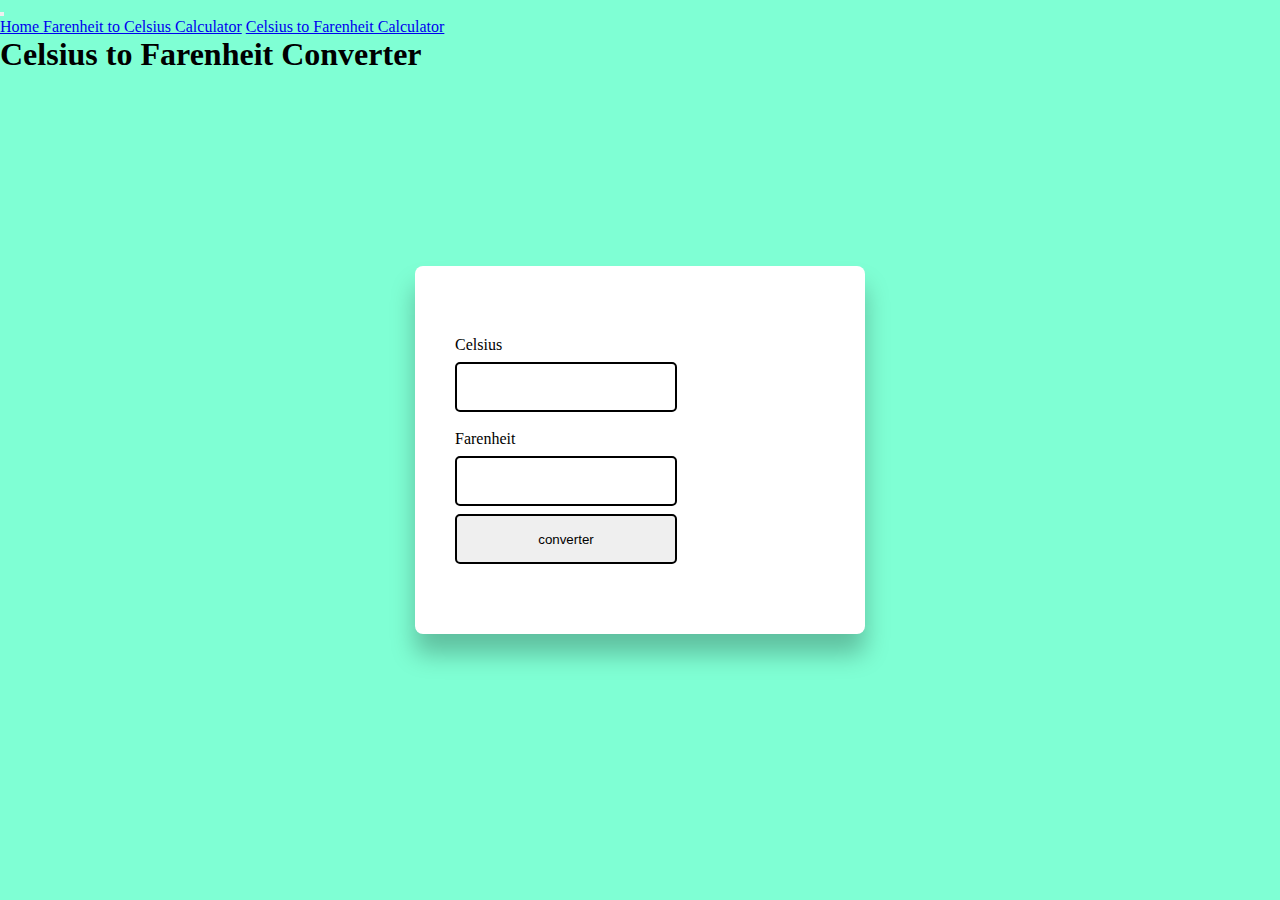
==== celsiuscalc.html @ 0f2b8d6a "initial commit" ====
<!DOCTYPE html>
<html lang="en">
<head>
    <meta charset="UTF-8">
    <meta http-equiv="X-UA-Compatible" content="IE=edge">
    <meta name="viewport" content="width=device-width, initial-scale=1.0">
    <script src="scripts/celsiuscalc.js"></script>
    <link rel="stylesheet" href="https://cdn.jsdelivr.net/npm/bootstrap@4.6.0/dist/css/bootstrap.min.css"
    integrity="sha384-B0vP5xmATw1+K9KRQjQERJvTumQW0nPEzvF6L/Z6nronJ3oUOFUFpCjEUQouq2+l" crossorigin="anonymous">
    <link rel="stylesheet" type=text/css
    href="https://stackpath.bootstrapcdn.com/font-awesome/4.7.0/css/font-awesome.min.css">
    <link rel="stylesheet" type="text/css" href="calc.css">
    <title>Document</title>
</head>
<body>
    <header>
        <nav class="navbar navbar-expand-lg navbar-light bg-light">
            <button class="navbar-toggler" type="button" data-toggle="collapse" data-target="#navbarNavAltMarkup"
                aria-controls="navbarNavAltMarkup" aria-expanded="false" aria-label="Toggle navigation">
                <span class="navbar-toggler-icon"></span>
            </button>
            <div class="collapse navbar-collapse" id="navbarNavAltMarkup">
                <div class="navbar-nav">
                    <a class="nav-link active" href="index.html">Home <span class="sr-only">(current)</span></a>
                    <a class="nav-link" href="farencalc.html">Farenheit to Celsius Calculator</a>
                    <a class="nav-link" href="celsiuscalc.html">Celsius to Farenheit Calculator</a>
                </div>
            </div>
        </nav>
    </header>

    <main>
       <h1 class="text-center"> Celsius to Farenheit Converter</h1>
       <div class="wrapper">
           <div class="container-rob">
               <label for="Celsius">Celsius</label>
               <input type="text" id="Celsius">
       </div>
       <div class="container-rob">
        <br>
           <label for="Farenheit">Farenheit</label>
           <input type="text" id="Farenheit">
           <br>
           <input type="button" value="converter" id="convertBtn">
    </p>
   
    <script src="https://code.jquery.com/jquery-3.5.1.slim.min.js"
    integrity="sha384-DfXdz2htPH0lsSSs5nCTpuj/zy4C+OGpamoFVy38MVBnE+IbbVYUew+OrCXaRkfj"
    crossorigin="anonymous"></script>
  <script src="https://cdn.jsdelivr.net/npm/bootstrap@4.6.0/dist/js/bootstrap.bundle.min.js"
    integrity="sha384-Piv4xVNRyMGpqkS2by6br4gNJ7DXjqk09RmUpJ8jgGtD7zP9yug3goQfGII0yAns"
    crossorigin="anonymous"></script>
</body>
</html>
---- calc.css ----
*,
*:before,
*:after{
    padding: 0;
    margin: 0;
    box-sizing: border-box;
}

body{
    background-color: aquamarine;

}

.wrapper{
    width: 450px;
    background-color: #fff;
    padding: 70px 40px;
    position:absolute;
    transform: translate(-50%,-50%);
    left: 50%;
    top: 50%;
    box-shadow: 0 20px 25px rgba(0,0,0,0.25);
    border-radius: 8px;
    justify-content: space-between;
}

.container-rob{
    width: 60%;
}

input{
    width: 100%;
    height: 50px;
    border-radius: 5px;
    border: 2px solid black;
    outline: none;
    margin-top: 8px;
    padding: 0 10px;
}
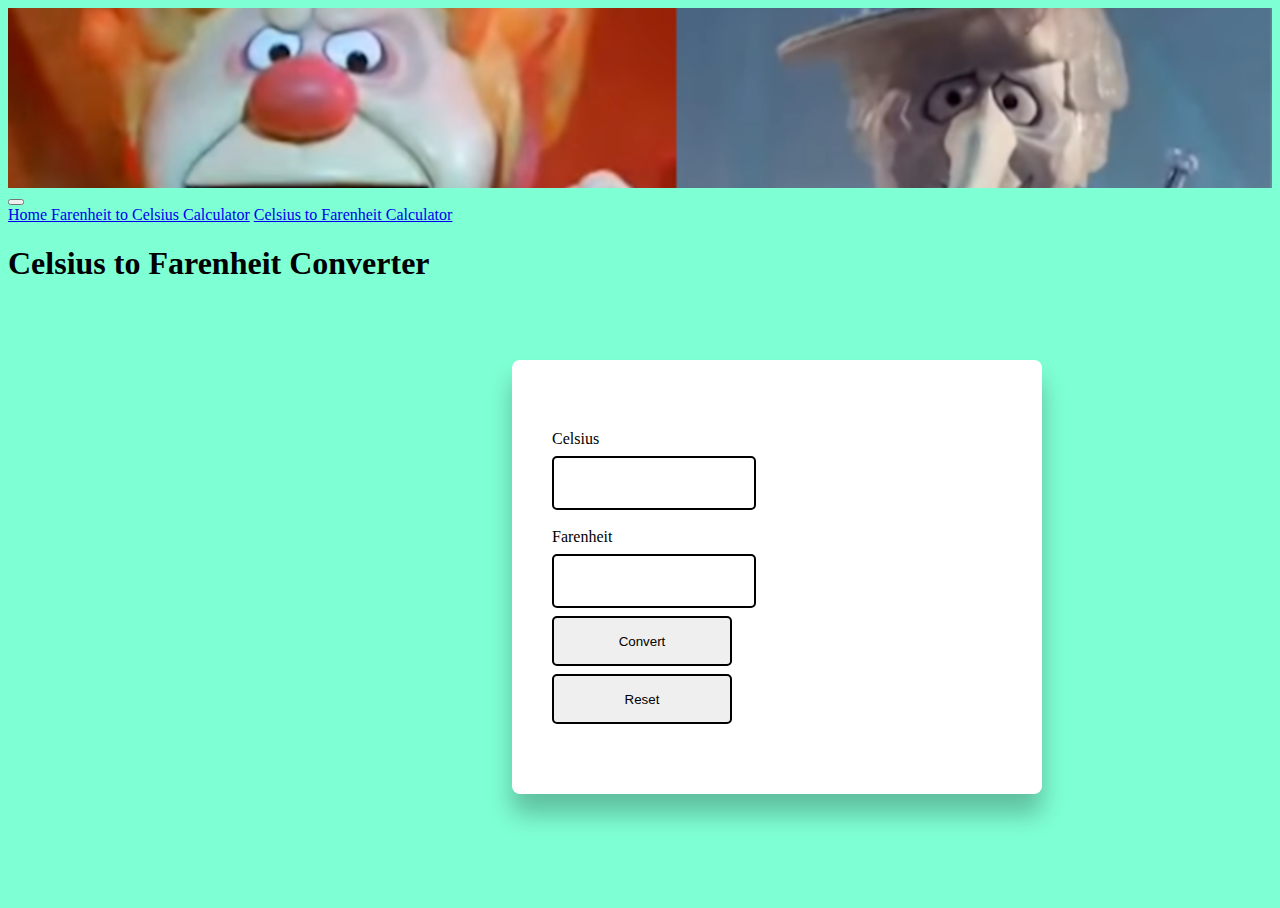
==== commit d79854dc: "final commit" ====
--- a/celsiuscalc.html
+++ b/celsiuscalc.html
@@ -13,23 +13,24 @@
     <title>Document</title>
 </head>
 <body>
-    <header>
-        <nav class="navbar navbar-expand-lg navbar-light bg-light">
-            <button class="navbar-toggler" type="button" data-toggle="collapse" data-target="#navbarNavAltMarkup"
-                aria-controls="navbarNavAltMarkup" aria-expanded="false" aria-label="Toggle navigation">
-                <span class="navbar-toggler-icon"></span>
-            </button>
-            <div class="collapse navbar-collapse" id="navbarNavAltMarkup">
-                <div class="navbar-nav">
-                    <a class="nav-link active" href="index.html">Home <span class="sr-only">(current)</span></a>
-                    <a class="nav-link" href="farencalc.html">Farenheit to Celsius Calculator</a>
-                    <a class="nav-link" href="celsiuscalc.html">Celsius to Farenheit Calculator</a>
-                </div>
-            </div>
-        </nav>
-    </header>
-
+    <div class="hero-image">
+        <div class="hero-text">
+        </div>
+      </div>
+    <nav class="navbar navbar-expand-lg navbar-light bg-light">
+        <button class="navbar-toggler" type="button" data-toggle="collapse" data-target="#navbarNavAltMarkup" aria-controls="navbarNavAltMarkup" aria-expanded="false" aria-label="Toggle navigation">
+          <span class="navbar-toggler-icon"></span>
+        </button>
+        <div class="collapse navbar-collapse" id="navbarNavAltMarkup">
+          <div class="navbar-nav">
+            <a class="nav-link active" href="index.html">Home <span class="sr-only">(current)</span></a>
+            <a class="nav-link" href="farencalc.html">Farenheit to Celsius Calculator</a>
+            <a class="nav-link" href="celsiuscalc.html">Celsius to Farenheit Calculator</a>
+          </div>
+        </div>
+      </nav>
     <main>
+    <form>
        <h1 class="text-center"> Celsius to Farenheit Converter</h1>
        <div class="wrapper">
            <div class="container-rob">
@@ -41,8 +42,11 @@
            <label for="Farenheit">Farenheit</label>
            <input type="text" id="Farenheit">
            <br>
-           <input type="button" value="converter" id="convertBtn">
-    </p>
+           <input type="button" value="Convert" id="convertBtn">
+            <div>
+                <input type="reset" value="Reset">
+            </div>
+        </form>
    
     <script src="https://code.jquery.com/jquery-3.5.1.slim.min.js"
     integrity="sha384-DfXdz2htPH0lsSSs5nCTpuj/zy4C+OGpamoFVy38MVBnE+IbbVYUew+OrCXaRkfj"
--- a/calc.css
+++ b/calc.css
@@ -1,31 +1,26 @@
-*,
-*:before,
-*:after{
-    padding: 0;
-    margin: 0;
-    box-sizing: border-box;
+
+body,html{
+    background-color: aquamarine;
+    height: 100%;
+
 }
 
-body{
-    background-color: aquamarine;
-
-}
 
 .wrapper{
     width: 450px;
     background-color: #fff;
     padding: 70px 40px;
     position:absolute;
-    transform: translate(-50%,-50%);
-    left: 50%;
-    top: 50%;
+    transform: translate(-40%,-40);
+    left: 40%;
+    top: 40%;
     box-shadow: 0 20px 25px rgba(0,0,0,0.25);
     border-radius: 8px;
     justify-content: space-between;
 }
 
 .container-rob{
-    width: 60%;
+    width: 40%;
 }
 
 input{
@@ -38,3 +33,27 @@
     padding: 0 10px;
 }
 
+/* The hero image */
+.hero-image {
+    /* Use "linear-gradient" to add a darken background effect to the image (photographer.jpg). This will make the text easier to read */
+    background-image: url(images/heatmiser.png);
+  
+    /* Set a specific height */
+    height: 20%;
+  
+    /* Position and center the image to scale nicely on all screens */
+    background-position: center;
+    background-repeat: no-repeat;
+    background-size: cover;
+    position: relative;
+  }
+  
+  /* Place text in the middle of the image */
+  .hero-text {
+    text-align: center;
+    position: absolute;
+    top: 50%;
+    left: 50%;
+    transform: translate(-50%, -50%);
+    color: white;
+  }